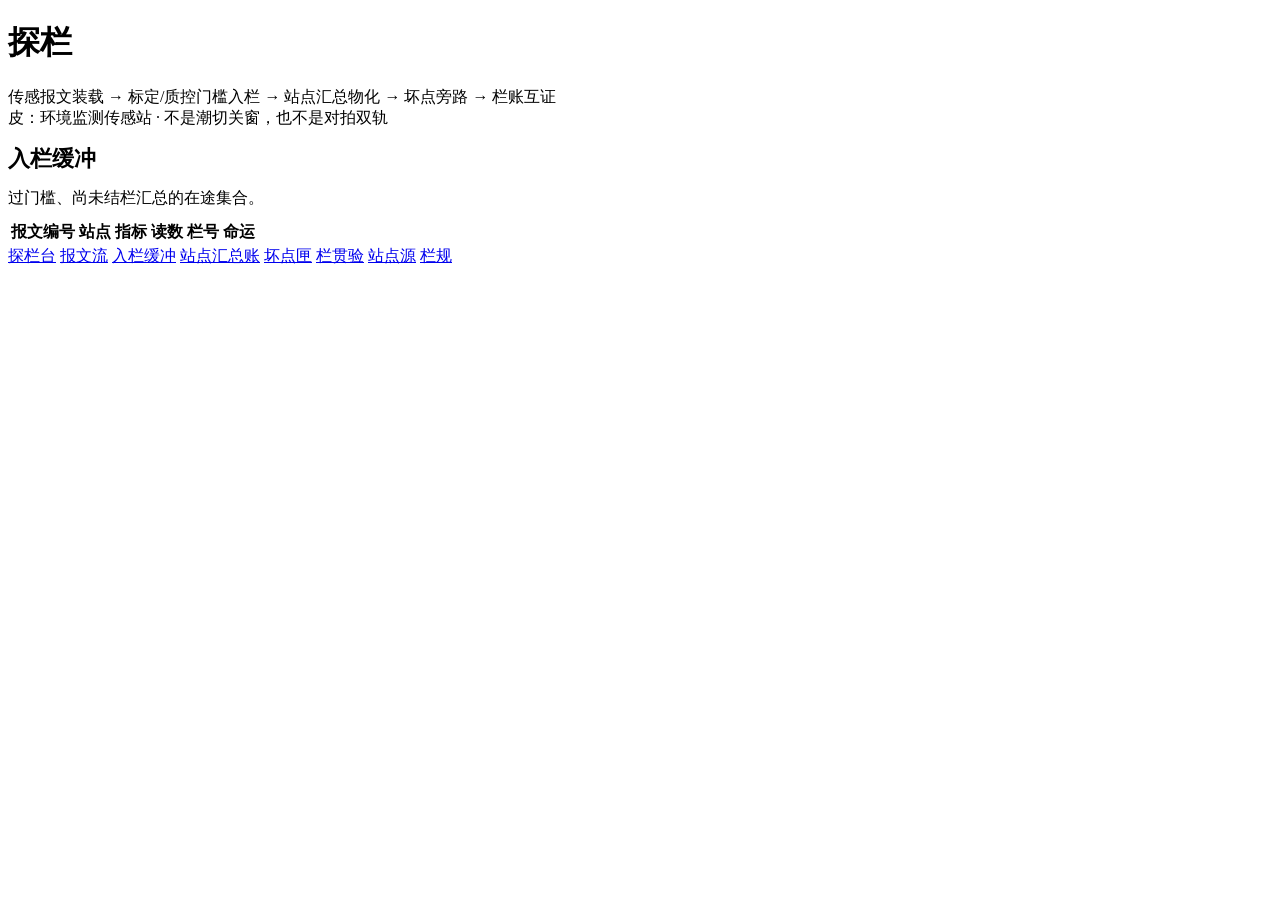
==== backend/app/static/入栏缓冲.html @ ad0daaa2 "Initial snapshot for probe-03" ====
<!DOCTYPE html>
<html lang="zh-CN">
<head>
  <meta charset="utf-8"/>
  <meta name="viewport" content="width=device-width, initial-scale=1"/>
  <title>入栏缓冲 · 探栏</title>
  <link rel="stylesheet" href="/styles.css"/>
  <script src="/common.js"></script>
</head>
<body>
  <div class="壳">
    <header class="顶牌">
      <h1>探栏</h1>
      <div class="骨">传感报文装载 → 标定/质控门槛入栏 → 站点汇总物化 → 坏点旁路 → 栏账互证<br/>皮：环境监测传感站 · 不是潮切关窗，也不是对拍双轨</div>
    </header>
    <div class="门槛条" id="门槛条"></div>
    <header class="顶牌" style="margin-bottom:10px">
      <h1 style="font-size:22px">入栏缓冲</h1>
      <div class="骨">过门槛、尚未结栏汇总的在途集合。</div>
    </header>

    <section class="卷">
      <div class="表绕"><table><thead><tr><th>报文编号</th><th>站点</th><th>指标</th><th>读数</th><th>栏号</th><th>命运</th></tr></thead><tbody id="表"></tbody></table></div>
    </section>
    <script>
    (async () => {
      const rows = await 探栏.getJSON("/api/入栏缓冲");
      const tb = document.getElementById("表");
      if (!rows.length) { tb.innerHTML = `<tr><td colspan="6">${探栏.空态("缓冲为空。")}</td></tr>`; return; }
      for (const r of rows) {
        tb.appendChild(探栏.行(`<td>${探栏.安全文本(r.报文编号)}</td><td>${探栏.安全文本(r.站点键)}</td><td>${探栏.安全文本(r.指标键)}</td><td>${r.读数}</td><td>${探栏.安全文本(r.栏号)}</td><td>${探栏.徽章(r.命运)}</td>`));
      }
    })();
    </script>

  </div>

  <nav class="底栏"><div class="底栏内">
    <a href="/" >探栏台</a>
    <a href="/报文流.html" >报文流</a>
    <a href="/入栏缓冲.html" class="亮">入栏缓冲</a>
    <a href="/站点汇总账.html" >站点汇总账</a>
    <a href="/坏点匣.html" >坏点匣</a>
    <a href="/栏贯验.html" >栏贯验</a>
    <a href="/站点源.html" >站点源</a>
    <a href="/栏规.html" >栏规</a>
  </div></nav>

  <script>
  (async () => {
    try {
      const o = await 探栏.getJSON("/api/概览");
      探栏.渲染门槛(document.getElementById("门槛条"), o.栏规 || {});
    } catch (e) {}
  })();
  </script>
</body>
</html>
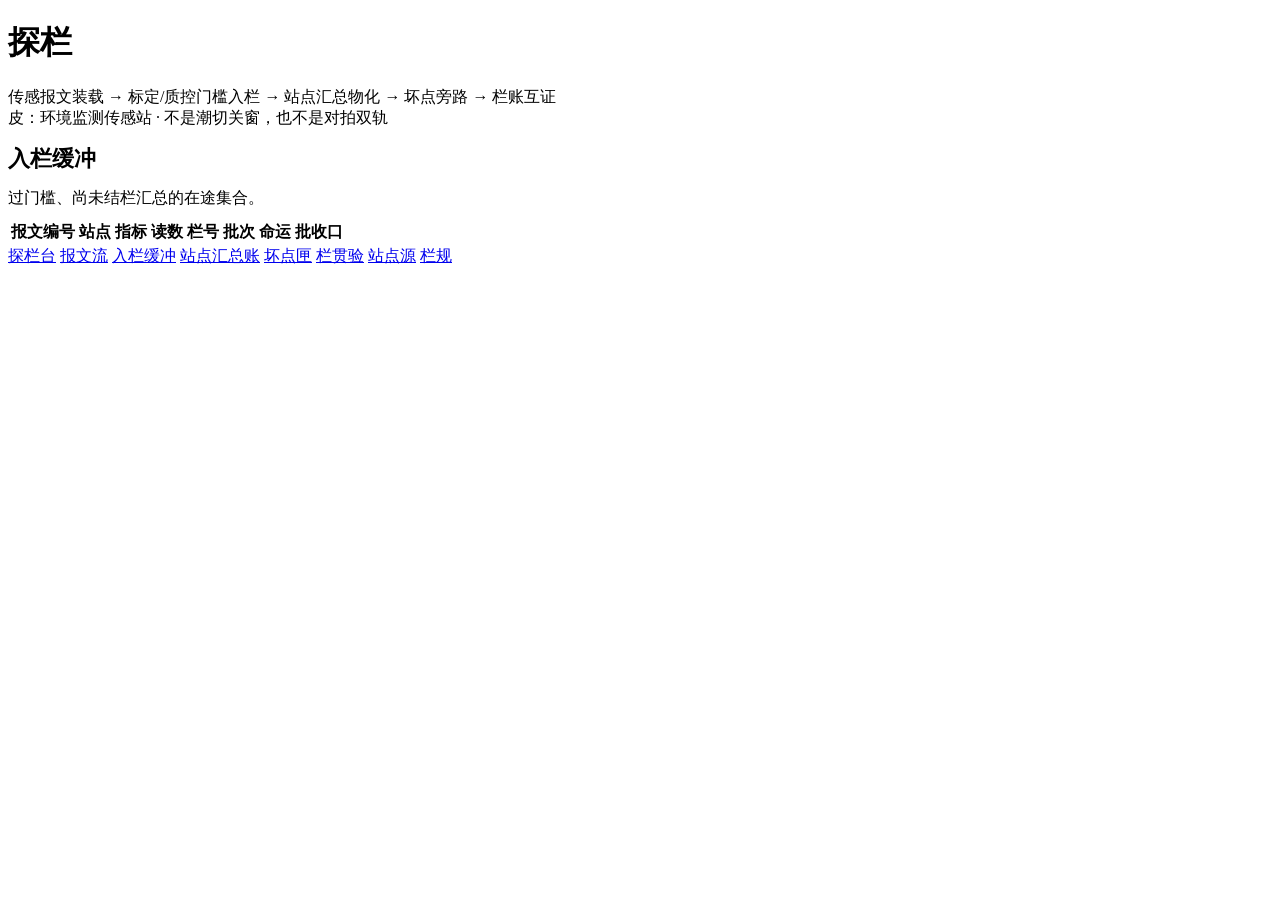
==== commit 316b4cda: "e0cac097-e606-4416-985d-5bb620789fb8" ====
--- a/backend/app/static/入栏缓冲.html
+++ b/backend/app/static/入栏缓冲.html
@@ -1,58 +1,70 @@
-<!DOCTYPE html>
-<html lang="zh-CN">
-<head>
-  <meta charset="utf-8"/>
-  <meta name="viewport" content="width=device-width, initial-scale=1"/>
-  <title>入栏缓冲 · 探栏</title>
-  <link rel="stylesheet" href="/styles.css"/>
-  <script src="/common.js"></script>
-</head>
-<body>
-  <div class="壳">
-    <header class="顶牌">
-      <h1>探栏</h1>
-      <div class="骨">传感报文装载 → 标定/质控门槛入栏 → 站点汇总物化 → 坏点旁路 → 栏账互证<br/>皮：环境监测传感站 · 不是潮切关窗，也不是对拍双轨</div>
-    </header>
-    <div class="门槛条" id="门槛条"></div>
-    <header class="顶牌" style="margin-bottom:10px">
-      <h1 style="font-size:22px">入栏缓冲</h1>
-      <div class="骨">过门槛、尚未结栏汇总的在途集合。</div>
-    </header>
-
-    <section class="卷">
-      <div class="表绕"><table><thead><tr><th>报文编号</th><th>站点</th><th>指标</th><th>读数</th><th>栏号</th><th>命运</th></tr></thead><tbody id="表"></tbody></table></div>
-    </section>
-    <script>
-    (async () => {
-      const rows = await 探栏.getJSON("/api/入栏缓冲");
-      const tb = document.getElementById("表");
-      if (!rows.length) { tb.innerHTML = `<tr><td colspan="6">${探栏.空态("缓冲为空。")}</td></tr>`; return; }
-      for (const r of rows) {
-        tb.appendChild(探栏.行(`<td>${探栏.安全文本(r.报文编号)}</td><td>${探栏.安全文本(r.站点键)}</td><td>${探栏.安全文本(r.指标键)}</td><td>${r.读数}</td><td>${探栏.安全文本(r.栏号)}</td><td>${探栏.徽章(r.命运)}</td>`));
-      }
-    })();
-    </script>
-
-  </div>
-
-  <nav class="底栏"><div class="底栏内">
-    <a href="/" >探栏台</a>
-    <a href="/报文流.html" >报文流</a>
-    <a href="/入栏缓冲.html" class="亮">入栏缓冲</a>
-    <a href="/站点汇总账.html" >站点汇总账</a>
-    <a href="/坏点匣.html" >坏点匣</a>
-    <a href="/栏贯验.html" >栏贯验</a>
-    <a href="/站点源.html" >站点源</a>
-    <a href="/栏规.html" >栏规</a>
-  </div></nav>
-
-  <script>
-  (async () => {
-    try {
-      const o = await 探栏.getJSON("/api/概览");
-      探栏.渲染门槛(document.getElementById("门槛条"), o.栏规 || {});
-    } catch (e) {}
-  })();
-  </script>
-</body>
-</html>
+<!DOCTYPE html>
+<html lang="zh-CN">
+<head>
+  <meta charset="utf-8"/>
+  <meta name="viewport" content="width=device-width, initial-scale=1"/>
+  <title>入栏缓冲 · 探栏</title>
+  <link rel="stylesheet" href="/styles.css"/>
+  <script src="/common.js"></script>
+</head>
+<body>
+  <div class="壳">
+    <header class="顶牌">
+      <h1>探栏</h1>
+      <div class="骨">传感报文装载 → 标定/质控门槛入栏 → 站点汇总物化 → 坏点旁路 → 栏账互证<br/>皮：环境监测传感站 · 不是潮切关窗，也不是对拍双轨</div>
+    </header>
+    <div class="门槛条" id="门槛条"></div>
+    <header class="顶牌" style="margin-bottom:10px">
+      <h1 style="font-size:22px">入栏缓冲</h1>
+      <div class="骨">过门槛、尚未结栏汇总的在途集合。</div>
+    </header>
+
+    <section class="卷">
+      <div class="只读框 上距8" id="收口提示"></div>
+      <div class="表绕"><table><thead><tr><th>报文编号</th><th>站点</th><th>指标</th><th>读数</th><th>栏号</th><th>批次</th><th>命运</th><th>批收口</th></tr></thead><tbody id="表"></tbody></table></div>
+    </section>
+    <script>
+    (async () => {
+      const 收口行 = await 探栏.getJSON("/api/装载批收口");
+      const 批态 = {};
+      for (const r of 收口行) 批态[r.批次编号] = r.收口;
+      const 失败 = 收口行.filter((r) => r.收口 === "失败清回");
+      document.getElementById("收口提示").innerHTML =
+        `本页只列现行在栏集合。失败清回批 <b class="危字">${失败.length}</b> 个，其前半影子已整批清回、不在本缓冲，可在探栏台「装载批收口账」只读查看。`;
+      const rows = await 探栏.getJSON("/api/入栏缓冲");
+      const tb = document.getElementById("表");
+      if (!rows.length) { tb.innerHTML = `<tr><td colspan="8">${探栏.空态("缓冲为空：无现行在栏（失败批已清回，影子见收口账）。")}</td></tr>`; return; }
+      for (const r of rows) {
+        tb.appendChild(探栏.行(
+          `<td>${探栏.安全文本(r.报文编号)}</td><td>${探栏.安全文本(r.站点键)}</td>` +
+          `<td>${探栏.安全文本(r.指标键)}</td><td>${r.读数}</td><td>${探栏.安全文本(r.栏号)}</td>` +
+          `<td>${探栏.安全文本(r.批次编号||"")}</td><td>${探栏.徽章(r.命运)}</td>` +
+          `<td>${探栏.收口徽章(批态[r.批次编号]||"整批成功")}</td>`
+        ));
+      }
+    })();
+    </script>
+
+  </div>
+
+  <nav class="底栏"><div class="底栏内">
+    <a href="/" >探栏台</a>
+    <a href="/报文流.html" >报文流</a>
+    <a href="/入栏缓冲.html" class="亮">入栏缓冲</a>
+    <a href="/站点汇总账.html" >站点汇总账</a>
+    <a href="/坏点匣.html" >坏点匣</a>
+    <a href="/栏贯验.html" >栏贯验</a>
+    <a href="/站点源.html" >站点源</a>
+    <a href="/栏规.html" >栏规</a>
+  </div></nav>
+
+  <script>
+  (async () => {
+    try {
+      const o = await 探栏.getJSON("/api/概览");
+      探栏.渲染门槛(document.getElementById("门槛条"), o.栏规 || {});
+    } catch (e) {}
+  })();
+  </script>
+</body>
+</html>
